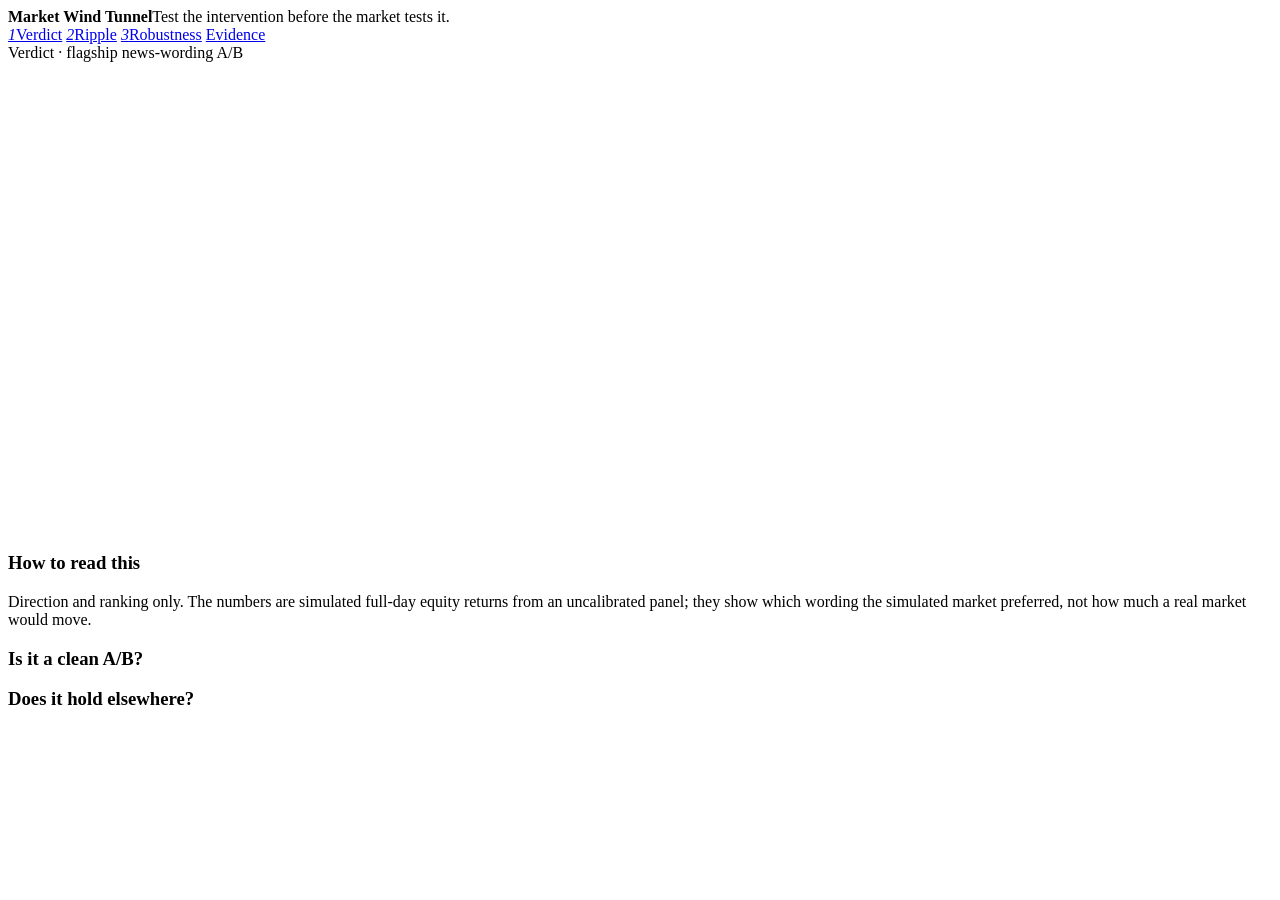
==== ui/app/index.html @ 72f2377e "Fix A/B gateway race, add parity check, restructure repo, rebuild dashboard Gateway: complete_many l" ====
<!doctype html>
<html lang="en">
<head>
<meta charset="utf-8">
<meta name="viewport" content="width=device-width, initial-scale=1, viewport-fit=cover">
<title>Market Wind Tunnel</title>
<link rel="preconnect" href="https://fonts.googleapis.com">
<link rel="preconnect" href="https://fonts.gstatic.com" crossorigin>
<link rel="stylesheet" href="https://fonts.googleapis.com/css2?family=Archivo:wdth,wght@62..125,400..800&family=IBM+Plex+Mono:wght@400;500&family=IBM+Plex+Sans:wght@400;500;600&display=swap">
<!--STYLE-->
</head>
<body>
<header class="top">
  <div class="top-in">
    <div class="brand"><b>Market Wind Tunnel</b><span>Test the intervention before the market tests it.</span></div>
    <nav id="nav" aria-label="Pages">
      <a href="#verdict"><i>1</i>Verdict</a>
      <a href="#ripple"><i>2</i>Ripple</a>
      <a href="#robustness"><i>3</i>Robustness</a>
      <a href="#evidence" class="appx">Evidence</a>
    </nav>
  </div>
</header>

<main class="wrap">

<!-- 1 · VERDICT ------------------------------------------------------- -->
<section id="verdict" class="page">
  <div class="head">
    <div class="eyebrow" id="v-eyebrow">Verdict · flagship news-wording A/B</div>
    <h1 id="v-title"></h1>
    <div class="chips" id="v-chips"></div>
  </div>
  <div class="panel">
    <div class="tiles" id="v-tiles"></div>
    <div class="wording" id="v-wording"></div>
    <div class="chart" id="v-chart"><svg id="v-svg" viewBox="0 0 960 340" role="img" aria-label="EQ path of both arms, every seed"></svg><div class="readout" id="v-read"></div></div>
    <div class="legend" id="v-legend"></div>
  </div>
  <div class="read-grid">
    <div><h3>How to read this</h3><p>Direction and ranking only. The numbers are simulated full-day equity returns from an uncalibrated panel; they show which wording the simulated market preferred, not how much a real market would move.</p></div>
    <div><h3>Is it a clean A/B?</h3><p id="v-parity-text"></p></div>
    <div><h3>Does it hold elsewhere?</h3><p id="v-robust-text"></p></div>
  </div>
</section>

<!-- 2 · RIPPLE --------------------------------------------------------- -->
<section id="ripple" class="page" hidden>
  <div class="head">
    <div class="eyebrow">Ripple · who reacted, who pushed</div>
    <h1>The statement lands, and the panel wakes up at once.</h1>
    <p class="lede">One cell per agent, grouped by class. A cell lights when that agent makes an LLM decision in the round being replayed; the colour is the direction. Recorded run, replayed — nothing is re-executed.</p>
  </div>
  <div class="panel stage">
    <div class="ctrl">
      <button class="btn" id="r-play">Pause</button>
      <div class="seg" role="group" aria-label="Arm"><button id="r-armA" aria-pressed="true">A · neutral</button><button id="r-armB" aria-pressed="false">B · alarming</button></div>
      <button class="btn" id="r-jump">Jump to intervention</button>
      <input type="range" id="r-scrub" min="0" max="389" value="150" aria-label="Replay position">
      <span class="chip replay">REPLAY · recorded run</span>
    </div>
    <div class="stats">
      <div><div class="v" id="r-t">0</div><div class="k" id="r-tk">round</div></div>
      <div><div class="v" id="r-w">0</div><div class="k">LLM decisions this round</div></div>
      <div><div class="v a" id="r-a">0</div><div class="k">A · EQ vs open</div></div>
      <div><div class="v b" id="r-b">0</div><div class="k">B · EQ vs open</div></div>
      <div><div class="v" id="r-d">0</div><div class="k">A − B (pp)</div></div>
    </div>
    <canvas id="r-grid" aria-label="Agent grid replay"></canvas>
    <canvas id="r-tl" aria-label="LLM decisions per round"></canvas>
    <div class="legend" id="r-legend"></div>
    <div class="hover" id="r-hover">Hover a cell to see the agent; the stream below lists this round's decisions.</div>
    <p class="caption">Green = buy, red = sell, dim = no decision this round. The expanding ring at the intervention is animation only: those decisions all happen in the same round, and the ring order is not a time order. Policy and rule tiers trade every round without an LLM decision, so they never light.</p>
  </div>
  <div class="panel">
    <div class="panel-h"><span class="eyebrow">Decision stream · this round</span><span class="mut" id="r-stream-n"></span></div>
    <ol class="stream" id="r-stream"></ol>
  </div>
  <div class="two">
    <div class="panel">
      <div class="panel-h"><span class="eyebrow">Who pushed · net direction after the intervention</span>
        <span class="legend"><span><i class="sw a"></i>A</span><span><i class="sw b"></i>B</span></span></div>
      <div class="who" id="r-who"></div>
      <p class="caption">Net direction = Σ(side × size fraction) over every LLM decision from the intervention on, all seeds. Not dollar flow. The right column is the A − B gap, total and per agent.</p>
    </div>
    <div class="panel">
      <div class="panel-h"><span class="eyebrow">Five books · this seed, A vs B</span></div>
      <div class="books" id="r-books"></div>
      <p class="caption">Each book on its own scale, % from the open. Volumes are not compared across books: their units differ.</p>
    </div>
  </div>
</section>

<!-- 3 · ROBUSTNESS ----------------------------------------------------- -->
<section id="robustness" class="page" hidden>
  <div class="head">
    <div class="eyebrow">Robustness · seeds, models, prompts</div>
    <h1 id="b-title"></h1>
    <p class="lede">Each dot is one seed pair: A − B on simulated full-day equity return. Right of zero means the neutral wording finished higher. Row means are drawn as ticks, never instead of the dots.</p>
  </div>
  <div class="panel">
    <svg id="b-svg" viewBox="0 0 960 360" role="img" aria-label="A minus B per seed, per model and prompt"></svg>
    <div class="chips" style="margin-top:12px">
      <span class="chip"><span class="dot a"></span>seed pair, A ahead</span>
      <span class="chip"><span class="dot neg"></span>seed pair, B ahead</span>
      <span class="chip warn"><span class="dot ring"></span>hollow = not identical before the intervention</span>
      <span class="chip">│ row mean</span>
      <span class="chip">grey rows: not quotable (GLM-only decision, 2026-10-22)</span>
    </div>
  </div>
  <div class="panel scroll">
    <table class="tbl" id="b-table"></table>
  </div>
</section>

<!-- APPENDIX · EVIDENCE ------------------------------------------------ -->
<section id="evidence" class="page" hidden>
  <div class="head">
    <div class="eyebrow">Appendix · evidence</div>
    <h1>Where every number comes from.</h1>
  </div>
  <div class="tiles" id="e-tiles"></div>
  <div class="panel">
    <div class="panel-h"><span class="eyebrow">Persona attributes by evidence kind</span></div>
    <div class="stack" id="e-stack"></div>
    <div class="legend" id="e-stack-legend"></div>
    <p class="caption" id="e-unknown"></p>
  </div>
  <div class="read-grid">
    <div><h3>Panel structure</h3><p><span data-n-agents>883</span> agents. Class mix and AUM/flow weights come from published market-share aggregates (Fed Z.1 fund-flow categories, SCF/ICI ownership surveys), coarse by construction.</p></div>
    <div><h3>Behavioural parameters</h3><p>Attention, news sensitivity, disposition, herding and risk aversion are literature priors from behavioural-finance and brokerage-activity studies, deliberately uncalibrated. Every parameter carries a field-level evidence record.</p></div>
    <div><h3>Identity cards</h3><p>Archetype templates plus deterministic variation; no field is copied from a real person. The attributes a real person would fill stay unset and are counted, never invented.</p></div>
  </div>
  <div class="panel">
    <div class="panel-h"><span class="eyebrow">Agent cards · one per role</span><span class="mut" id="e-card-run"></span></div>
    <div class="cards" id="e-cards"></div>
  </div>
  <div class="read-grid">
    <div><h3>Red lines</h3><ul>
      <li>Direction and ranking only. No effect sizes, no point predictions.</li>
      <li>Model output is not evidence; rationale text is audit material.</li>
      <li>Instability across models, prompts and seeds is a deliverable.</li>
      <li>An A/B pair that is not identical before the intervention is flagged, never averaged in silently.</li>
    </ul></div>
    <div><h3>Reproducibility</h3><ul>
      <li>Five-tuple manifest: population × intervention × mechanism × model × seed.</li>
      <li>Every intent carries provider, model, prompt version and prompt hash.</li>
      <li>Manifests carry a code hash over runtime/, experiments/ and evidence/.</li>
      <li>Real-brain responses are cached by prompt hash, so a re-run replays them.</li>
    </ul></div>
    <div><h3>This page</h3><ul id="e-sources"></ul></div>
  </div>
</section>

</main>
<footer class="wrap foot" id="foot"></footer>
<!--DATA-->
<!--APP-->
</body>
</html>
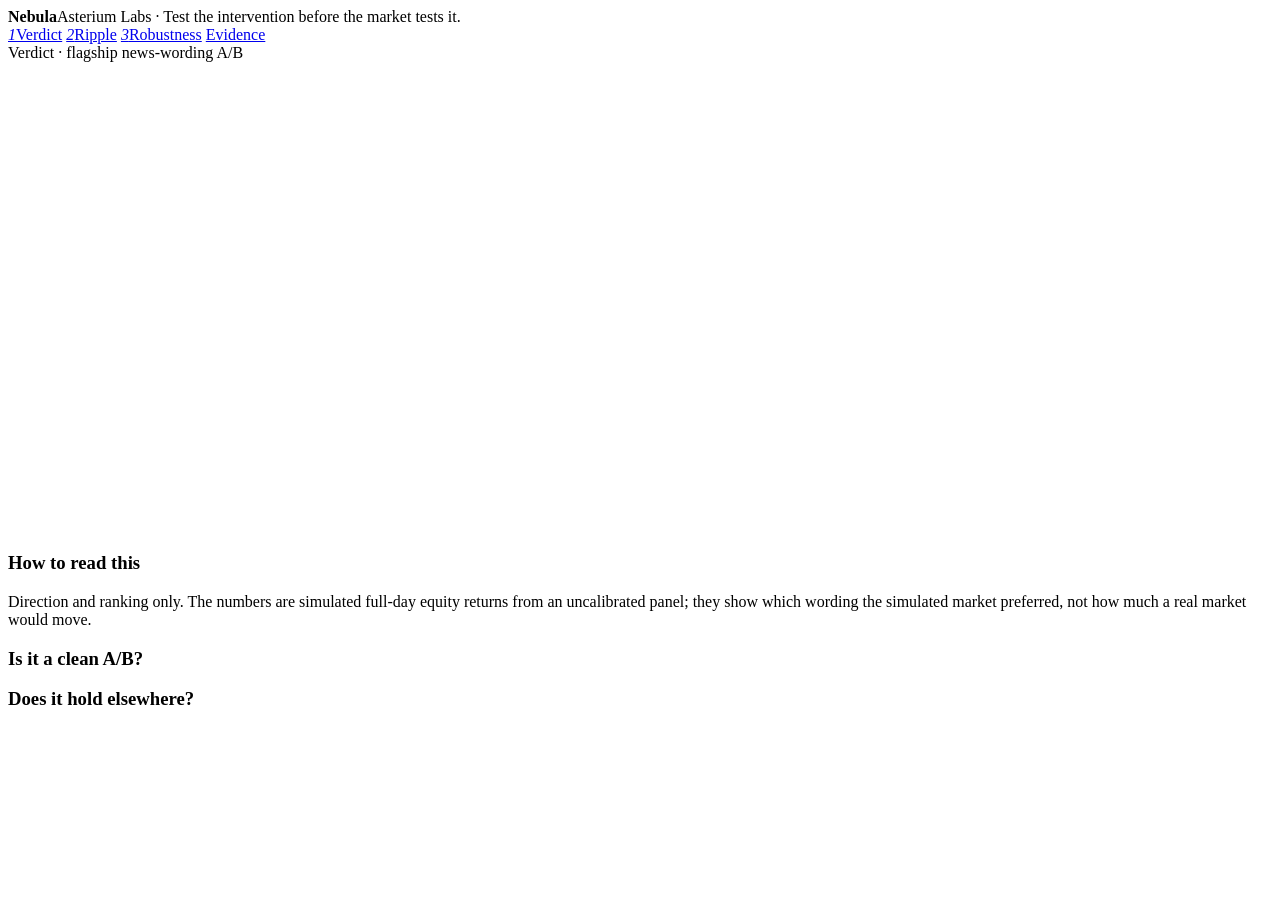
==== commit c9b45932: "Rebrand: Asterium Labs / Nebula - dashboard header + title, viewer, demo banner/reports, survey page" ====
--- a/ui/app/index.html
+++ b/ui/app/index.html
@@ -3,7 +3,7 @@
 <head>
 <meta charset="utf-8">
 <meta name="viewport" content="width=device-width, initial-scale=1, viewport-fit=cover">
-<title>Market Wind Tunnel</title>
+<title>Nebula — by Asterium Labs</title>
 <link rel="preconnect" href="https://fonts.googleapis.com">
 <link rel="preconnect" href="https://fonts.gstatic.com" crossorigin>
 <link rel="stylesheet" href="https://fonts.googleapis.com/css2?family=Archivo:wdth,wght@62..125,400..800&family=IBM+Plex+Mono:wght@400;500&family=IBM+Plex+Sans:wght@400;500;600&display=swap">
@@ -12,7 +12,7 @@
 <body>
 <header class="top">
   <div class="top-in">
-    <div class="brand"><b>Market Wind Tunnel</b><span>Test the intervention before the market tests it.</span></div>
+    <div class="brand"><b>Nebula</b><span>Asterium Labs · Test the intervention before the market tests it.</span></div>
     <nav id="nav" aria-label="Pages">
       <a href="#verdict"><i>1</i>Verdict</a>
       <a href="#ripple"><i>2</i>Ripple</a>
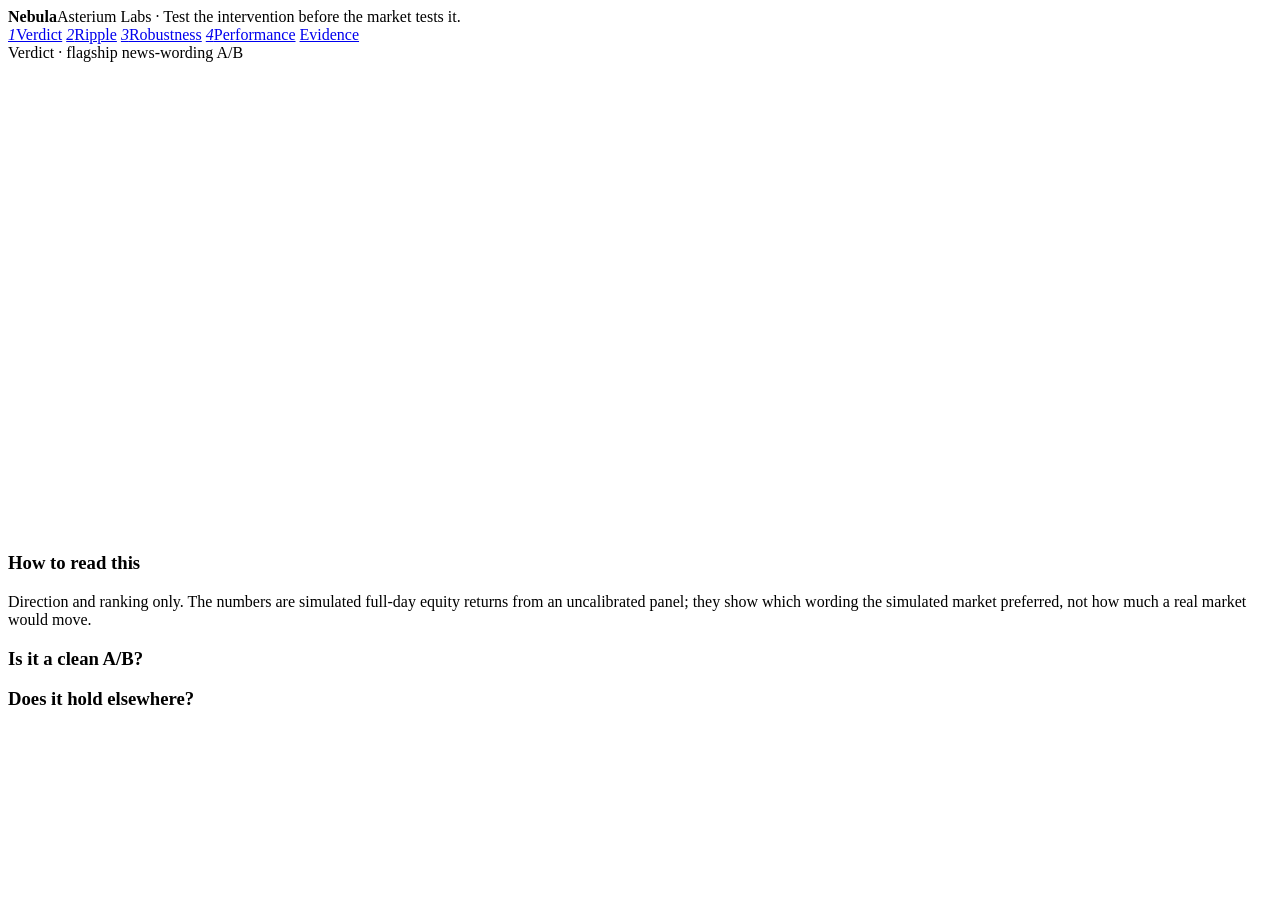
==== commit 26db45cb: "Evaluation layer: 8-gate scorecard, benchmark_v0 contract, dashboard Performance view - evaluation/:" ====
--- a/ui/app/index.html
+++ b/ui/app/index.html
@@ -17,6 +17,7 @@
       <a href="#verdict"><i>1</i>Verdict</a>
       <a href="#ripple"><i>2</i>Ripple</a>
       <a href="#robustness"><i>3</i>Robustness</a>
+      <a href="#performance"><i>4</i>Performance</a>
       <a href="#evidence" class="appx">Evidence</a>
     </nav>
   </div>
@@ -113,6 +114,40 @@
   </div>
 </section>
 
+<!-- 4 · PERFORMANCE ---------------------------------------------------- -->
+<section id="performance" class="page" hidden>
+  <div class="head">
+    <div class="eyebrow">Performance · validation scorecard</div>
+    <h1 id="p-state"></h1>
+    <p class="lede" id="p-summary"></p>
+    <div class="chips" id="p-chips"></div>
+  </div>
+  <div class="perf-verdict">
+    <div><span>Claim allowed now</span><p id="p-allowed"></p></div>
+    <div><span>Claim not allowed</span><p id="p-not-allowed"></p></div>
+  </div>
+  <div class="tiles perf-tiles" id="p-facts"></div>
+  <div class="panel">
+    <div class="panel-h"><span class="eyebrow">Eight independent gates · no aggregate score</span><span class="mut" id="p-config"></span></div>
+    <div class="scorecard" id="p-scorecard"></div>
+  </div>
+  <div class="two perf-two">
+    <div class="panel">
+      <div class="panel-h"><span class="eyebrow">Equal-budget comparison arms</span></div>
+      <p class="caption" id="p-fairness"></p>
+      <div class="baseline-list" id="p-baselines"></div>
+    </div>
+    <div class="panel">
+      <div class="panel-h"><span class="eyebrow">Next benchmark cases</span></div>
+      <div class="case-list" id="p-cases"></div>
+    </div>
+  </div>
+  <div class="panel">
+    <div class="panel-h"><span class="eyebrow">Method references</span></div>
+    <ul class="refs" id="p-refs"></ul>
+  </div>
+</section>
+
 <!-- APPENDIX · EVIDENCE ------------------------------------------------ -->
 <section id="evidence" class="page" hidden>
   <div class="head">
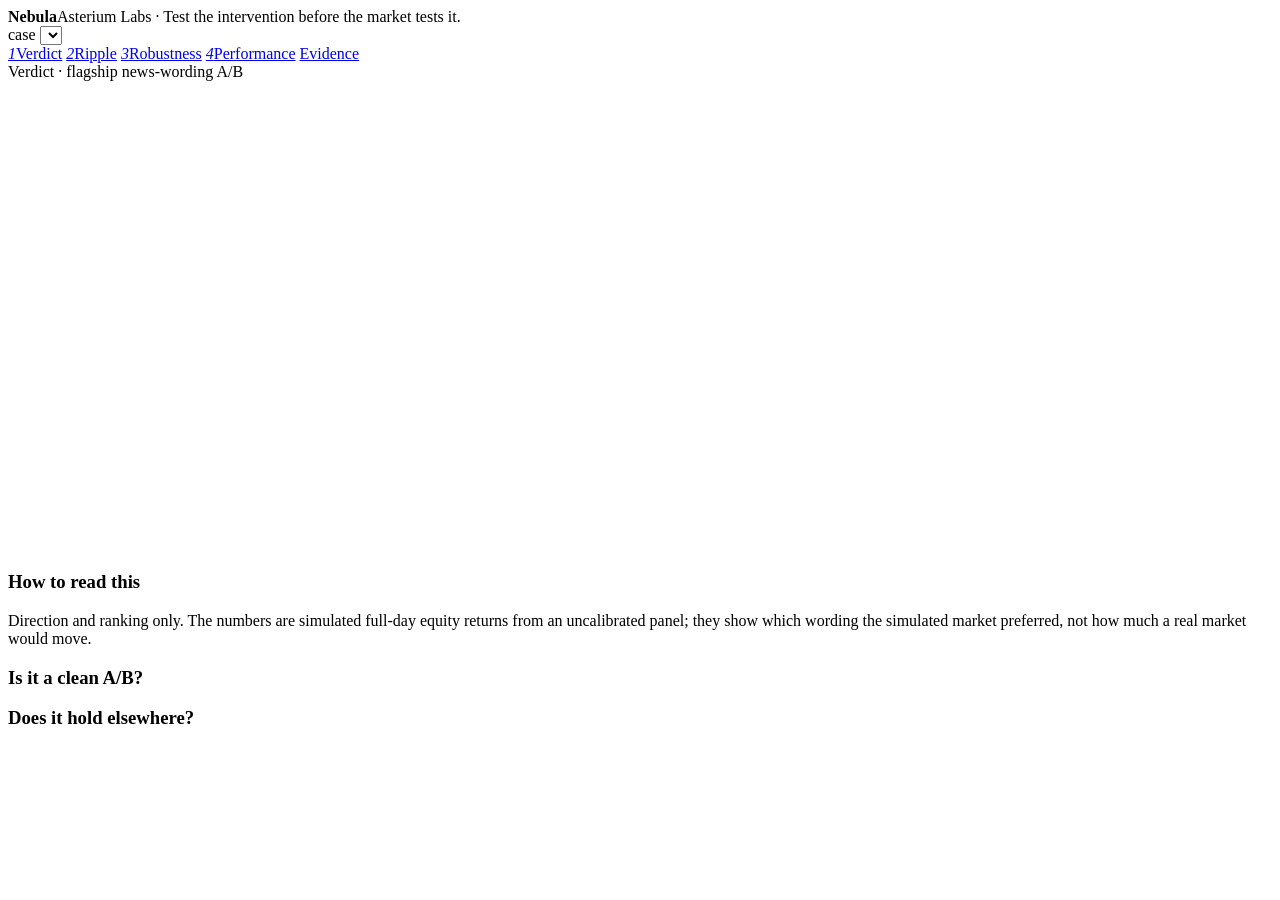
==== commit 986abe09: "Plan 08 stage 1: honesty fixes (T0-T2), case objects (P1), freeze/score (P2), decision brief (P3) - " ====
--- a/ui/app/index.html
+++ b/ui/app/index.html
@@ -13,6 +13,7 @@
 <header class="top">
   <div class="top-in">
     <div class="brand"><b>Nebula</b><span>Asterium Labs · Test the intervention before the market tests it.</span></div>
+    <label class="casepick">case <select id="case-pick"></select></label>
     <nav id="nav" aria-label="Pages">
       <a href="#verdict"><i>1</i>Verdict</a>
       <a href="#ripple"><i>2</i>Ripple</a>
@@ -30,6 +31,7 @@
   <div class="head">
     <div class="eyebrow" id="v-eyebrow">Verdict · flagship news-wording A/B</div>
     <h1 id="v-title"></h1>
+    <div id="v-intro"></div>
     <div class="chips" id="v-chips"></div>
   </div>
   <div class="panel">
@@ -112,6 +114,7 @@
   <div class="panel scroll">
     <table class="tbl" id="b-table"></table>
   </div>
+  <p class="note" id="b-note"></p>
 </section>
 
 <!-- 4 · PERFORMANCE ---------------------------------------------------- -->
